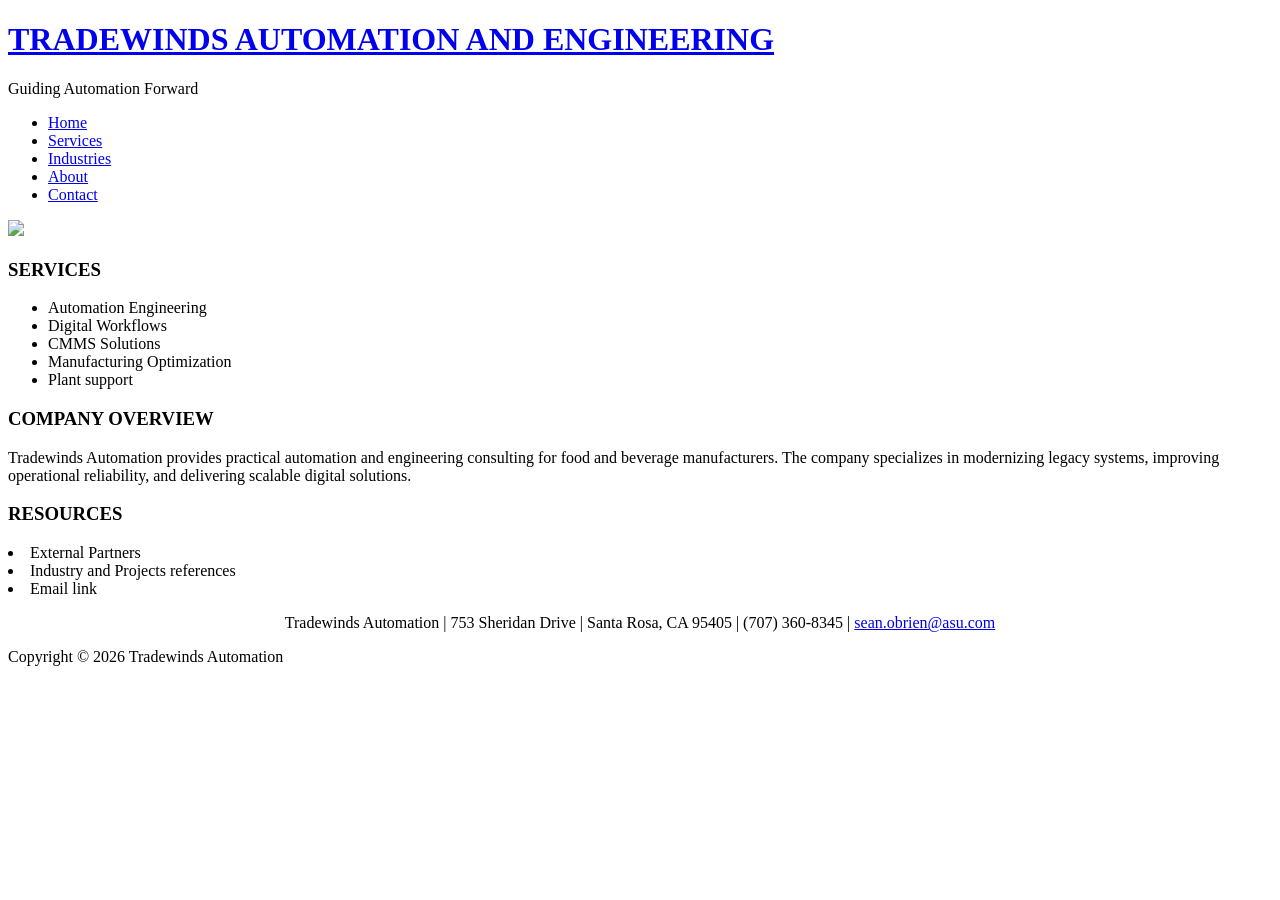
==== index.html @ 9ce4c87c "Update index.html with image and structure fixes Fixed HTML structure and added an image to the hero" ====
<!DOCTYPE html>
<html lang="en">
<head>
    <title>Tradewinds Automation</title>
    <meta charset="utf-8">
    <meta name="viewport" content="width=device-width, initial-scale=1.0">
    <link href="tradewinds.css" rel="stylesheet">
</head>

<body>
<div id="wrapper">

    <header>
        <h1><a href="index.html">TRADEWINDS AUTOMATION AND ENGINEERING</a></h1>
		<p class="motto">Guiding Automation Forward</p>
    </header>

    <nav>
        <ul>
            <li><a href="index.html">Home</a></li>
            <li><a href="services.html">Services</a></li>
            <li><a href="industries.html">Industries</a></li>
            <li><a href="about.html">About</a></li>
			<li><a href="contact.html">Contact</a></li>
        </ul>
    </nav>

		<div id="homehero" class="hero">
	<img src=components.avif">
		</div>
		
    <main>


      <div class="flow">
            <section>
                <h3>SERVICES</h3>
                <ul>
                    <li>	Automation Engineering</li>
					<li>	Digital Workflows</li>
					<li>	CMMS Solutions</li>
					<li>	Manufacturing Optimization</li>
					<li>	Plant support</li>
                </ul>
            </section>

            <section class="main-section">
                <h3>COMPANY OVERVIEW</h3>
                <p>
                    Tradewinds Automation provides practical automation and engineering 
					consulting for food and beverage manufacturers. The company specializes 
					in modernizing legacy systems, improving operational reliability, and 
					delivering scalable digital solutions.
                </p>
            </section>

            <section>
                <h3>RESOURCES</h3>
                <sessionul>
                    <li>External Partners</li>
					<li>Industry and Projects references</li>
					<li>Email link</li>
                </sessionul>
            </section>
        </div>


		
        <div id="contact">
            <p>
               <center><span class="address">Tradewinds Automation</span> | 753 Sheridan Drive
				| Santa Rosa, CA 95405 |  (707) 360-8345 | 
				<a href="mailto:sean.obrien@asu.com">sean.obrien@asu.com</a></center>
            </p>
        </div>
    </main>

	<footer>
        Copyright © 2026 Tradewinds Automation
    </footer>

</div>
</body>
</html>
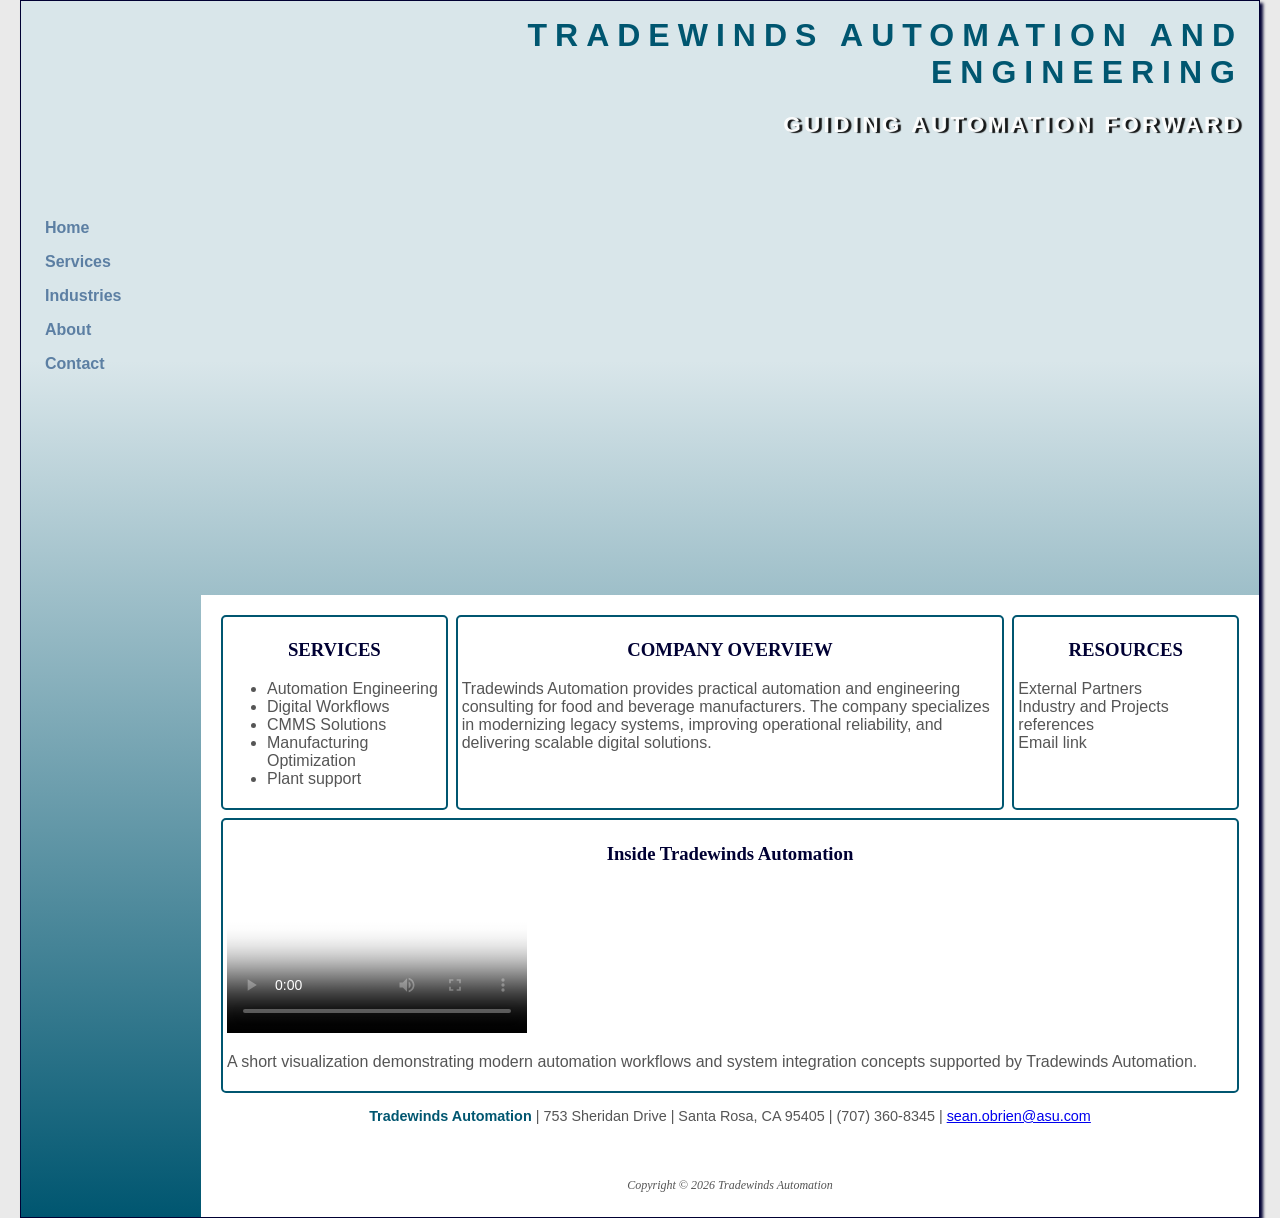
==== commit 210a560b: "Correct HTML structure and fix tag issues Fixed HTML structure and corrected tags." ====
--- a/index.html
+++ b/index.html
@@ -26,7 +26,7 @@
     </nav>
 
 		<div id="homehero" class="hero">
-	<img src=components.avif">
+
 		</div>
 		
     <main>
@@ -64,6 +64,25 @@
             </section>
         </div>
 
+<section class="video-section">
+  <h3>Inside Tradewinds Automation</h3>
+
+  <video
+    class="feature-video"
+    controls
+    preload="metadata"
+    poster="cover-photo.jpg"
+  >
+    <source src="proline-quadrel.mp4" type="video/mp4">
+    Your browser does not support HTML5 video.
+  </video>
+
+  <p class="video-caption">
+    A short visualization demonstrating modern automation workflows
+    and system integration concepts supported by Tradewinds Automation.
+  </p>
+</section>
+
 
 		
         <div id="contact">
--- a/tradewinds.css
+++ b/tradewinds.css
@@ -0,0 +1,481 @@
+/* GLOBAL RESET */
+* {
+    box-sizing: border-box;
+}
+
+/* BASE PAGE STYLES */
+body {
+    background-color: #EAEAEA;
+    color: #555555;
+    font-family: Arial, Helvetica, sans-serif;
+    margin: 0;
+}
+
+/* LAYOUT WRAPPER */
+#wrapper {
+    max-width: 1240px;
+    margin: 0 auto;
+    background-image: linear-gradient(
+        to bottom,
+        #d9e6ea 0px,
+        #d9e6ea 180px,
+        #d9e6ea 360px,
+        #005670 100%
+    );
+}
+
+/* HEADER */
+header {
+    background-color: #d9e6ea;
+    background-image: url("animation_pulse.gif");
+    background-size: 175px 140px;
+    background-repeat: no-repeat;
+    background-position: 10px 10px;
+
+    padding-left: 190px;
+    padding-right: 1em;
+    padding-bottom: 2.5em;
+
+    font-family: Tahoma, sans-serif;
+    text-align: right;
+}
+
+header h1 {
+    margin-bottom: 0.15em;
+}
+
+header .motto {
+    margin: 0 0 0.75em;
+    font-size: 1.4rem;
+    font-weight: 600;
+    letter-spacing: 0.15em;
+    text-transform: uppercase;
+    color: #ffffff;
+    opacity: 0.9;
+    text-shadow: 3px 1px 1px #000000;
+}
+
+header a:link,
+header a:visited {
+    color: #005670;
+    text-decoration: none;
+}
+
+header a:hover {
+    color: #90C7E3;
+}
+
+/* HEADINGS */
+h1 {
+    margin: 0;
+    padding: 0.5em 0;
+    font-family: "Trebuchet MS", sans-serif;
+    letter-spacing: 0.25em;
+}
+
+h2 {
+    font-family: Tahoma, sans-serif;
+    margin: 0.75 0 0.75em;
+    font-size: 1.4rem;
+    font-weight: 600;
+    letter-spacing: 0.15em;
+    text-transform: uppercase;
+    color: #gggggg;
+    opacity: 0.9;
+    text-shadow: 3px 1px 1px #000000;
+    text-align: center;
+}
+
+h3 {
+    font-family: Georgia, "Times New Roman", serif;
+    color: #000033;
+    text-align: center;
+}
+
+/* NAVIGATION */
+nav {
+    padding: 0;
+    text-align: center;
+    font-weight: bold;
+}
+
+nav ul {
+    list-style-type: none;
+    margin: 0;
+    padding: 0;
+}
+
+nav li {
+    border-bottom: 1px solid #000033;
+}
+
+nav a {
+    display: block;
+    padding: 0.5em;
+    text-decoration: none;
+}
+
+nav a:link {
+    color: #5C7FA3;
+}
+
+nav a:visited {
+    color: #344873;
+}
+
+nav a:hover {
+    color: #A52A2A;
+}
+
+/* HERO SECTIONS */
+.hero-container {
+    max-width: 725px;
+    margin: 0 auto;
+}
+
+#homehero,
+#servicehero,
+#industrieshero,
+#contacthero,
+#abouthero {
+    height: 400px;
+    background-size: cover;
+    background-position: center;
+    border-radius: 20px 0 0 0;
+}
+
+#homehero {
+    background-image: url("components.avif");
+}
+
+#servicehero {
+    background-image: url("packaging_line.jpg");
+}
+
+#industrieshero {
+    background-image: url("food_logos.jpg");
+}
+
+#contacthero {
+    background-image: url("components.avif");
+}
+
+#abouthero {
+    background-image: url("bottlewasher.png");
+}
+
+/* MAIN CONTENT */
+main {
+    background-color: #FFFFFF;
+    padding: 1em;
+}
+
+main ul {
+    list-style-image: url("marker.gif");
+}
+
+/* TABLES */
+table {
+    border: 2px solid #3399CC;
+    border-collapse: collapse;
+}
+
+td,
+th {
+    padding: 0.5em;
+    border: 2px solid #3399CC;
+}
+
+td {
+    text-align: center;
+}
+
+tr:nth-of-type(odd) {
+    background-color: #F5FAFC;
+}
+
+/* FORMS */
+form {
+    display: flex;
+    flex-direction: column;
+}
+
+input,
+textarea {
+    margin-bottom: 0.5em;
+}
+
+fieldset.form-group {
+    display: flex;
+    flex-direction: column;
+    border: 1px solid #ccc;
+    padding: 1em;
+    margin-bottom: 1em;
+}
+
+legend {
+    font-weight: bold;
+    color: #005670;
+    padding: 0 0.5em;
+}
+
+.option {
+    display: flex;
+    align-items: center;
+    gap: 0.5em;
+    margin-bottom: 0.4em;
+    font-weight: normal;
+}
+
+/* IDS & CLASSES */
+#contact {
+    font-size: 90%;
+}
+
+#tradeheader {
+    height: 100px;
+    background-image: url("white_logo.png");
+    background-size: 10% 100%;
+    background-repeat: no-repeat;
+}
+
+.address {
+    color: #005670;
+    font-weight: bold;
+}
+
+.text {
+    text-align: left;
+}
+
+/* FOOTER */
+footer {
+    background-color: #FFFFFF;
+    font-size: 75%;
+    font-style: italic;
+    text-align: center;
+    padding: 2em;
+    font-family: Georgia, "Times New Roman", serif;
+}
+
+    .partner-case {
+        background-color: #B2D5DB;
+        padding: 1em;
+        border-radius: 8px;
+        box-shadow: 0 2px 6px rgba(0,0,0,0.12);
+    }
+
+    .about-section {
+        border: none;
+        padding: 0;
+        margin: 0 auto 2em auto;
+        max-width: 900px;
+    }
+
+.approach-steps {
+    margin-top: 1.5em;
+}
+
+.approach-step {
+    margin-bottom: 1.25em;
+}
+
+.approach-step-title {
+    font-weight: bold;
+    color: #005670;
+    margin-bottom: 0.2em;
+}
+
+.founder-quote {
+    font-style: italic;
+    color: #444444;
+    margin: 2em auto;
+    padding-left: 1.25em;
+    border-left: 4px solid #005670;
+    max-width: 800px;
+}
+
+/* MEDIUM DISPLAY */
+@media (min-width: 600px) {
+
+    #wrapper {
+        border: 1px solid #000033;
+        box-shadow: 3px 3px 3px #000033;
+    }
+
+    nav ul {
+        display: flex;
+        justify-content: space-around;
+    }
+
+    nav li {
+        border-bottom: none;
+    }
+
+    .flow {
+        display: flex;
+    }
+
+    section {
+        flex: 1;
+        border: 2.5px solid #005670;
+        border-radius: 5px;
+        padding: 0.25em;
+        margin: 0.25em;
+    }
+
+    .main-section {
+        flex: 2.5;
+    }
+
+    sessionul {
+        list-style-type: none;
+    }
+
+    form {
+        width: 60%;
+        max-width: 30em;
+        display: grid;
+        grid-template-columns: 6em 1fr;
+        gap: 1em;
+    }
+
+    form fieldset {
+        grid-column: 1 / -1;
+        min-width: 0;
+    }
+
+    input[type="submit"] {
+        grid-column: 2;
+        width: 9em;
+    }
+}
+
+/* PARTNER CASE STUDY STYLES */
+
+.partner-impact ul,
+.partner-value ul {
+    list-style: none;
+    padding-left: 0;
+    margin-top: 0.4em;
+}
+
+.partner-impact li,
+.partner-value li {
+    padding-left: 1.4em;
+    margin-bottom: 0.35em;
+    position: relative;
+}
+
+.partner-impact li::before {
+    content: "✓";
+    position: absolute;
+    left: 0;
+    color: #005670;
+    font-weight: bold;
+}
+
+.partner-value li::before {
+    content: "➤";
+    position: absolute;
+    left: 0;
+    color: #005670;
+}
+
+.partner-section {
+    border: none;
+    max-width: 900px;
+    margin: 0 auto;
+}
+
+.partner-case {
+    margin-bottom: 2.5em;
+}
+
+.partner-name {
+    font-family: "Trebuchet MS", Tahoma, sans-serif;
+    font-size: 1.3rem;
+    font-weight: bold;
+    color: #000033;
+    margin-bottom: 0.2em;
+}
+
+.partner-descriptor {
+    font-style: italic;
+    color: #666666;
+    margin-bottom: 0.75em;
+}
+
+.partner-label {
+    font-weight: bold;
+    color: #005670;
+}
+
+.partner-text {
+    margin: 0.25em 0 0.75em;
+    text-align: left;
+}
+
+section.about-section {
+    border: none;
+    padding: 0;
+    margin: 0 auto 2.5em auto;
+    flex: none;
+}
+
+
+/* LARGE DISPLAY */
+@media (min-width: 1024px) {
+
+    #wrapper {
+        border: 1px solid #000033;
+        box-shadow: 3px 3px 3px #000033;
+    }
+
+    nav {
+        text-align: left;
+        padding-left: 1em;
+    }
+
+    @supports (display: grid) {
+
+        header {
+            grid-area: header;
+        }
+
+        nav {
+            grid-area: nav;
+        }
+
+        .hero {
+            grid-area: hero;
+        }
+
+        main {
+            grid-area: main;
+        }
+
+        footer {
+            grid-area: footer;
+        }
+
+        nav ul {
+            flex-direction: column;
+            padding-top: 1em;
+        }
+
+        #wrapper {
+            display: grid;
+            grid-template:
+                "header header" auto
+                "nav hero" auto
+                "nav main" 1fr
+                "nav footer" auto
+                / 180px 1fr;
+        }
+    }
+}
+
+
+
+
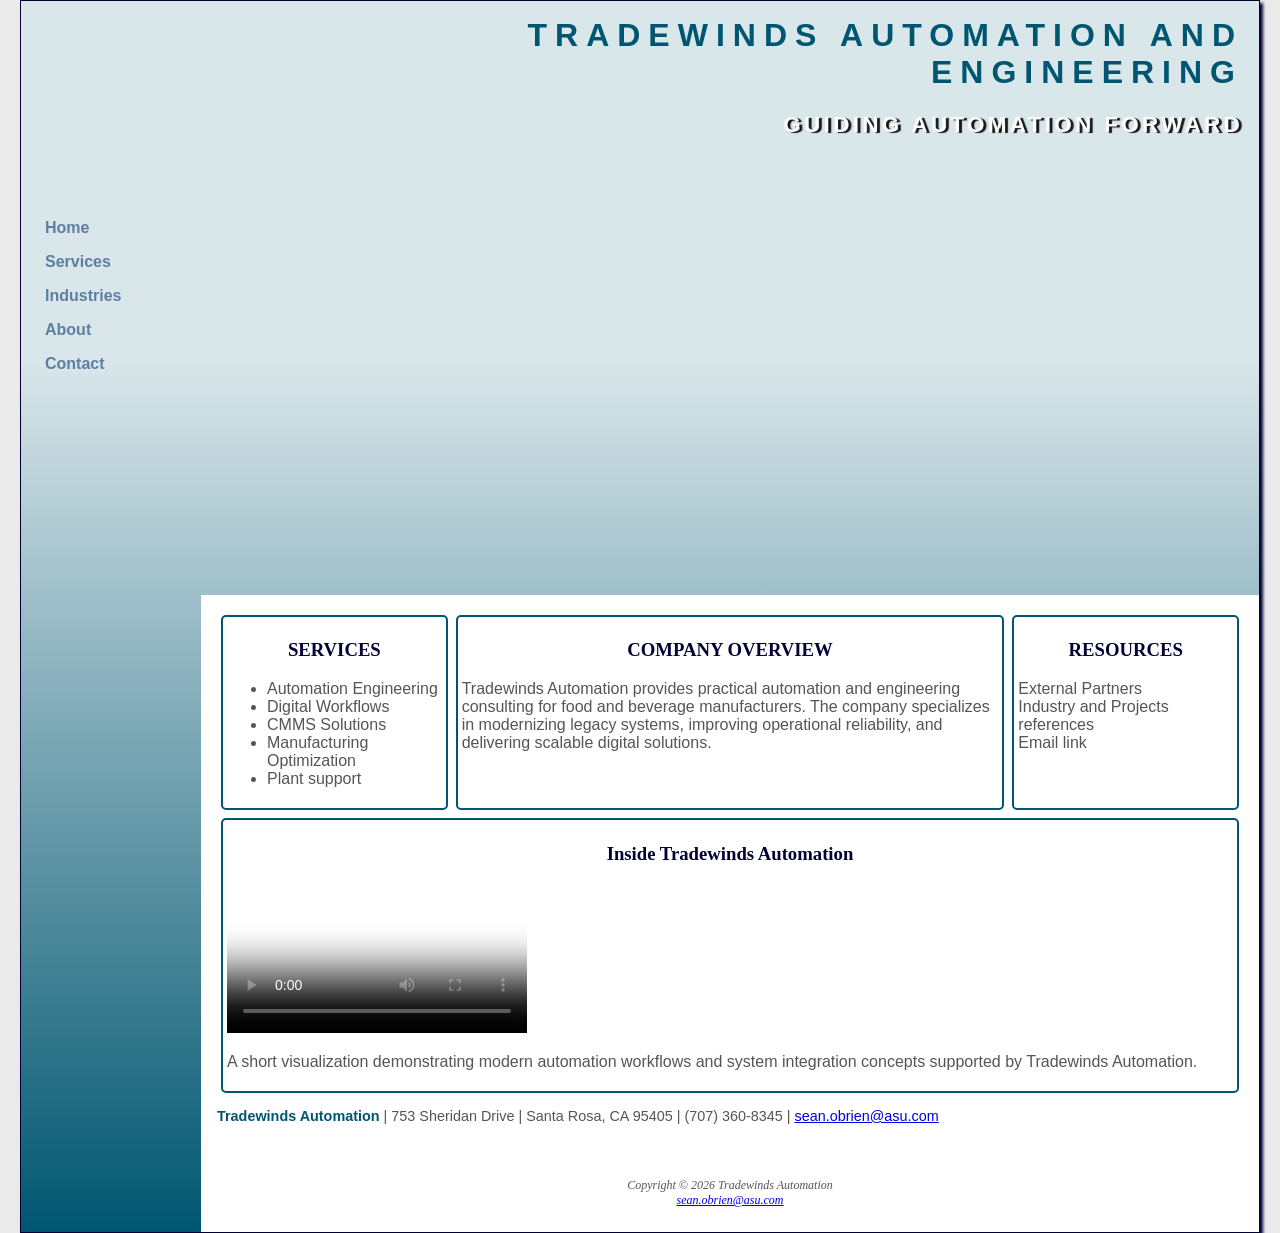
==== commit 29ad4385: "Fix HTML structure and add email link in footer" ====
--- a/index.html
+++ b/index.html
@@ -5,6 +5,8 @@
     <meta charset="utf-8">
     <meta name="viewport" content="width=device-width, initial-scale=1.0">
     <link href="tradewinds.css" rel="stylesheet">
+	<meta name="description" content="Tradewinds Automation and Engineering provides practical automation and engineering consulting for food and beverage manufacturers in Northern California.">
+	<meta name="keywords" content="automation consulting, food manufacturing, engineering, PLC, CMMS, food and beverage, Northern California">
 </head>
 
 <body>
@@ -87,16 +89,17 @@
 		
         <div id="contact">
             <p>
-               <center><span class="address">Tradewinds Automation</span> | 753 Sheridan Drive
+               <span class="address">Tradewinds Automation</span> | 753 Sheridan Drive
 				| Santa Rosa, CA 95405 |  (707) 360-8345 | 
-				<a href="mailto:sean.obrien@asu.com">sean.obrien@asu.com</a></center>
+				<a href="mailto:sean.obrien@asu.com">sean.obrien@asu.com</a>
             </p>
         </div>
     </main>
 
-	<footer>
-        Copyright © 2026 Tradewinds Automation
-    </footer>
+<footer>
+    Copyright © 2026 Tradewinds Automation<br>
+    <a href="mailto:sean.obrien@asu.com">sean.obrien@asu.com</a>
+</footer>
 
 </div>
 </body>
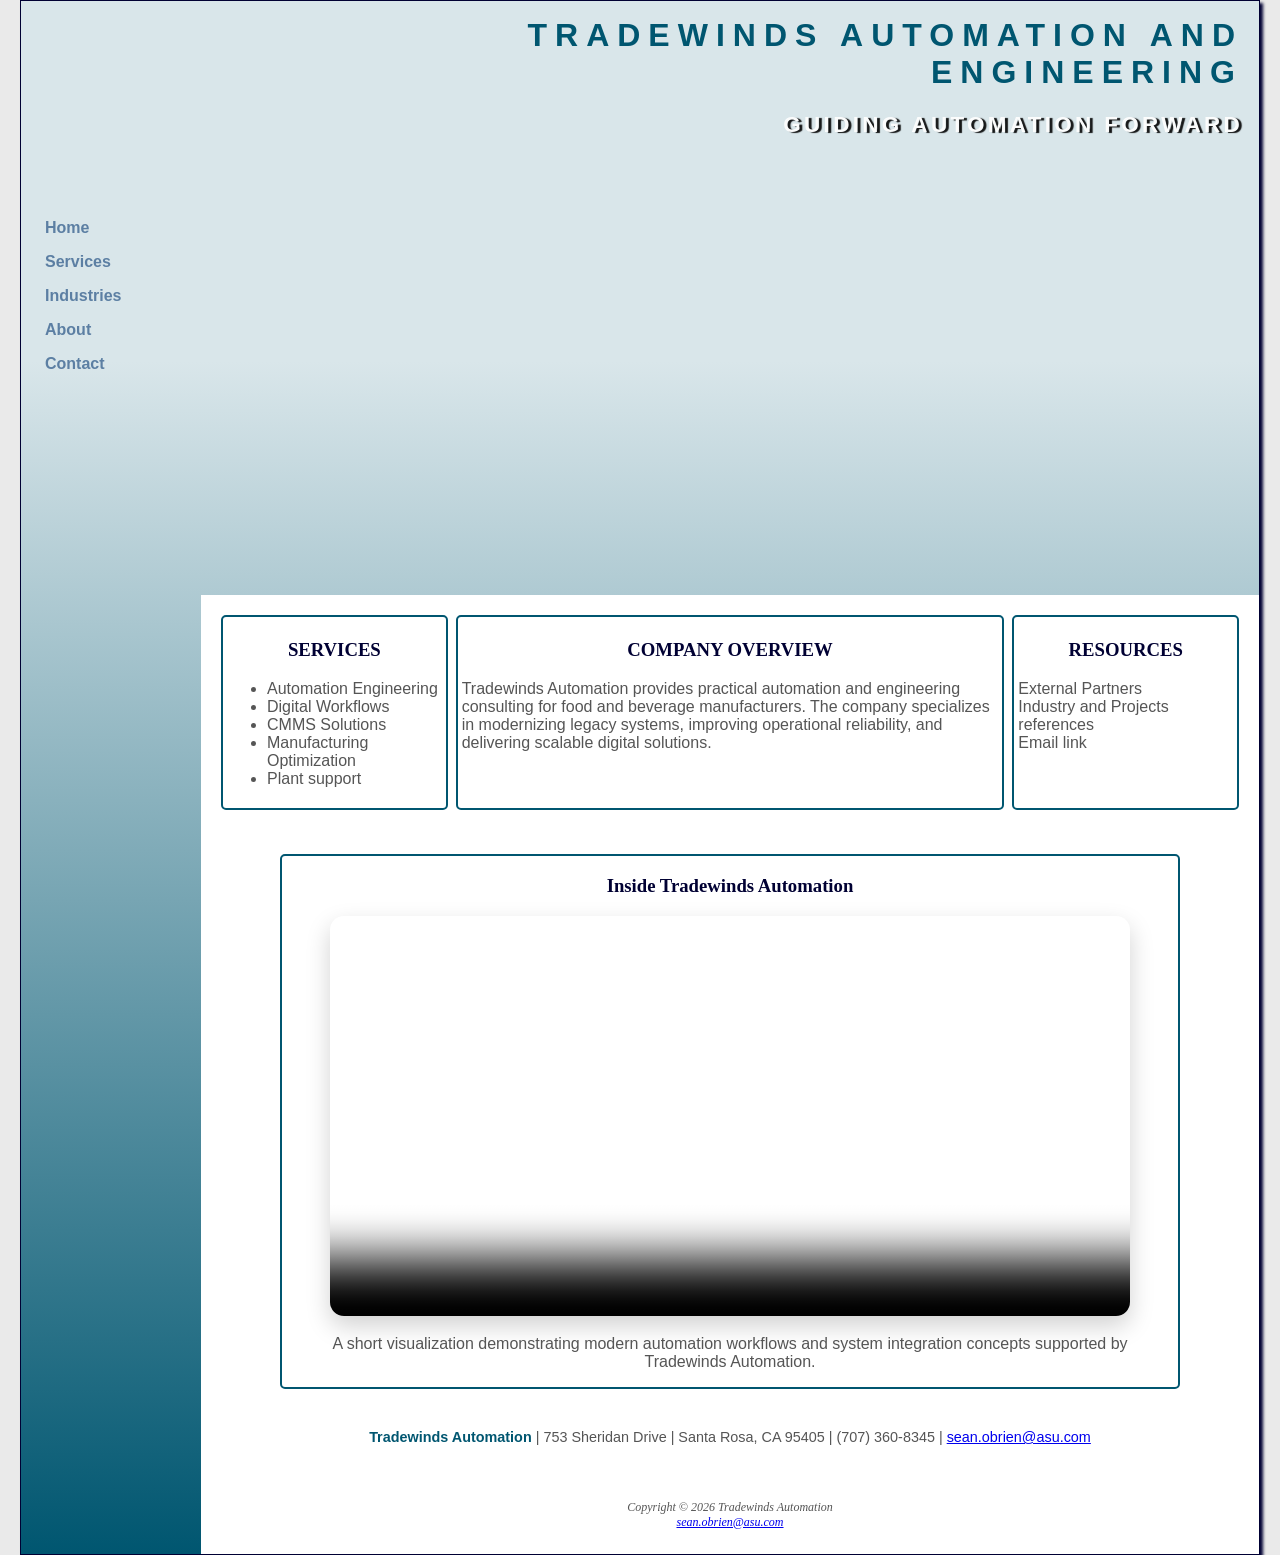
==== commit b64223ae: "Update index.html" ====
--- a/index.html
+++ b/index.html
@@ -58,11 +58,11 @@
 
             <section>
                 <h3>RESOURCES</h3>
-                <sessionul>
+                <ul class="plain-list">
                     <li>External Partners</li>
 					<li>Industry and Projects references</li>
 					<li>Email link</li>
-                </sessionul>
+                </ul>
             </section>
         </div>
 
--- a/tradewinds.css
+++ b/tradewinds.css
@@ -80,9 +80,9 @@
     font-weight: 600;
     letter-spacing: 0.15em;
     text-transform: uppercase;
-    color: #gggggg;
+    color: #000033;
     opacity: 0.9;
-    text-shadow: 3px 1px 1px #000000;
+    text-shadow: 1px 1px 1px #f0f0f0;
     text-align: center;
 }
 
@@ -153,8 +153,13 @@
 }
 
 #industrieshero {
-    background-image: url("food_logos.jpg");
-}
+    background-image: url("logos.png");
+    height: 400px;
+    background-size: cover;
+    background-position: top left;
+    border-radius: 20px 0 0 0;
+}
+
 
 #contacthero {
     background-image: url("components.avif");
@@ -192,6 +197,11 @@
 
 tr:nth-of-type(odd) {
     background-color: #F5FAFC;
+}
+
+.plain-list {
+    list-style: none;
+    padding-left: 0;
 }
 
 /* FORMS */
@@ -230,6 +240,7 @@
 /* IDS & CLASSES */
 #contact {
     font-size: 90%;
+    text-align: center;
 }
 
 #tradeheader {
@@ -242,10 +253,17 @@
 .address {
     color: #005670;
     font-weight: bold;
+    text-align: center;
 }
 
 .text {
     text-align: left;
+}
+
+.external-link {
+    text-align: center;
+    margin: 1.5em auto;
+    max-width: 900px;
 }
 
 /* FOOTER */
@@ -295,6 +313,72 @@
     max-width: 800px;
 }
 
+.video-section {
+  max-width: 900px;
+  margin: 2.5em auto;
+  padding: 0 1em; /* prevents edge clipping on mobile */
+  text-align: center;
+}
+
+.feature-video {
+  width: 100%;      /* responsive scaling */
+  height: auto;     /* maintains aspect ratio */
+  display: block;
+  max-width: 800px; /* keeps it from being too large on desktop */
+  margin: 1.2em auto;
+  border-radius: 14px;
+  box-shadow: 0 10px 24px rgba(0, 0, 0, 0.18);
+}
+
+
+
+@media (max-width: 360px) {
+    header {
+        padding-top: 180px;
+    }
+
+    header h1 {
+        font-size: 1.15rem;
+    }
+
+    header .motto {
+        font-size: 0.95rem;
+    }
+}
+
+/* MOBILE HEADER – NO OVERLAP GUARANTEED */
+@media (max-width: 480px) {
+
+    header {
+        background-position: top center;
+        background-size: 110px auto;
+
+        padding-top: 165px; /* space for logo */
+        padding-left: 1em;
+        padding-right: 1em;
+        padding-bottom: 1.5em;
+
+        text-align: center;
+    }
+
+    header h1 {
+        font-size: 1.25rem;
+        letter-spacing: 0.14em;
+        line-height: 1.25;
+        margin: 0.25em 0;
+    }
+
+    header .motto {
+        display: block;      /* ensures full line */
+        font-size: 1rem;
+        letter-spacing: 0.08em;
+        margin-top: 0.5em;   /* pushes away from h1 */
+        line-height: 1.2;
+    }
+}
+
+
+
 /* MEDIUM DISPLAY */
 @media (min-width: 600px) {
 
@@ -326,10 +410,6 @@
 
     .main-section {
         flex: 2.5;
-    }
-
-    sessionul {
-        list-style-type: none;
     }
 
     form {
